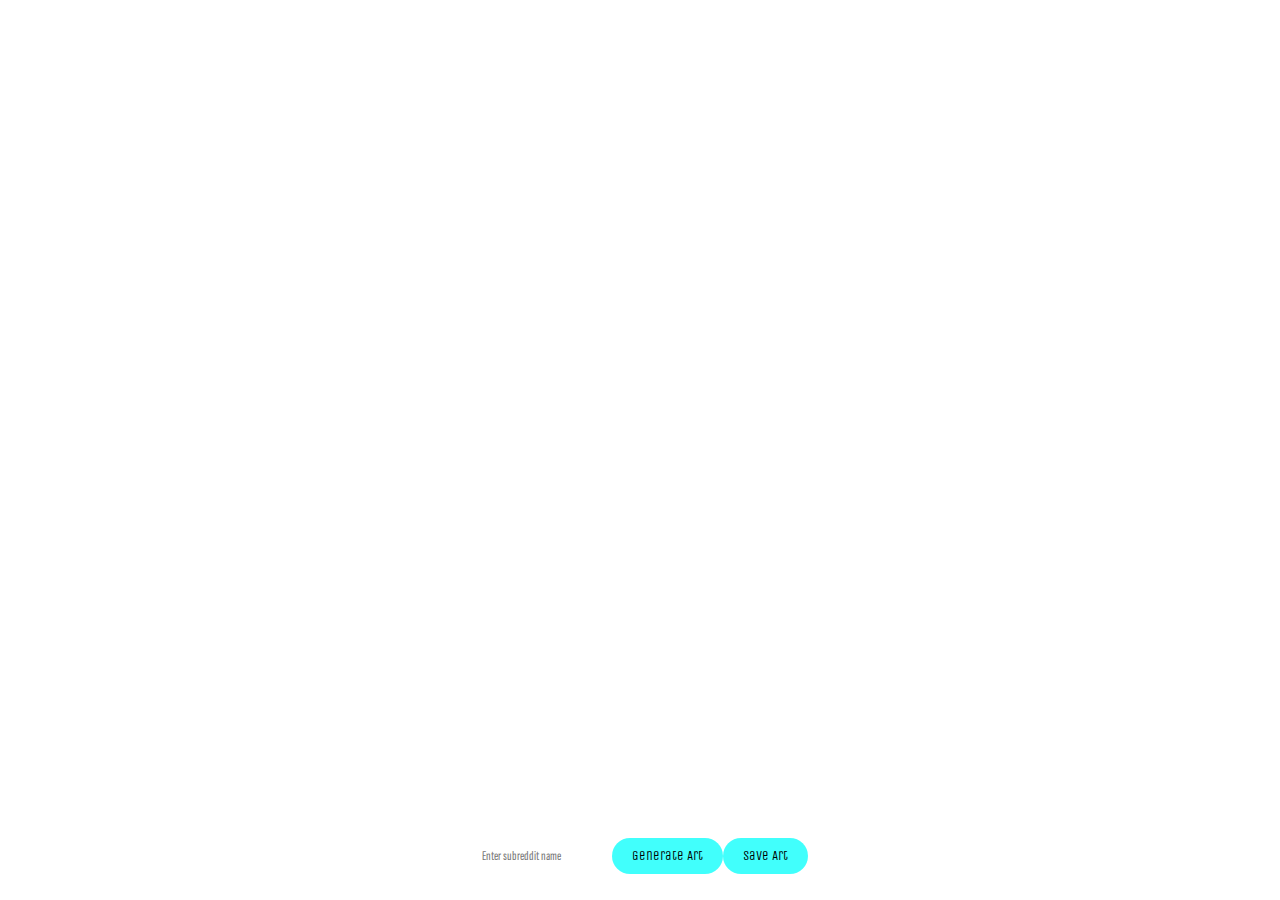
==== regeit.html @ 21b48a53 "Add files via upload" ====
<!DOCTYPE html>
<html>
<head>
<link rel="stylesheet" href="style.css">
</head>
<body>
  <div class="container">
    <div class="art"></div>
    <form id="subredditForm">
      <input type="text" id="subredditInput" placeholder="Enter subreddit name">
      <input type="submit" value="Generate Art">
      <input type="button" id="saveArtButton" value="Save Art">
    </form>
  </div>
  <script src="script.js"></script>
</body>
</html>
---- style.css ----
@import url('https://fonts.googleapis.com/css2?family=Sofia+Sans+Extra+Condensed:wght@200&family=Unica+One&display=swap');
    body{
        display: flexbox;
        align-items: center;
        justify-content: center;
        background-size: cover;
        font-family: 'Unica One', cursive;
    }
    .container {
      display: flex;
      flex-direction: column;
      align-items: center;
      margin-top: 1px;
    }

    .art {
      width: 100%;
      height: 90vh;
      background-size: cover;
      background-position: center;
      border-radius: 1%;
    }

    form {
      display: flex;
      flex-direction: row;
      align-items: center;
      margin-top: 20px;
    }

    input[type="text"] {
      padding: 10px;
      border-radius: 5px;
      border: none;
      margin-right: 10px;
      font-family: 'Sofia Sans Extra Condensed', sans-serif;
    }

    input[type="submit"],
    input[type="button"] {
      padding: 10px 20px;
      background-color: rgba(0, 255, 251, 0.747);
      color: rgb(0, 0, 0);
      border: none;
      border-radius: 50px;
      cursor: pointer;
      font-family: 'Unica One', cursive;
    }
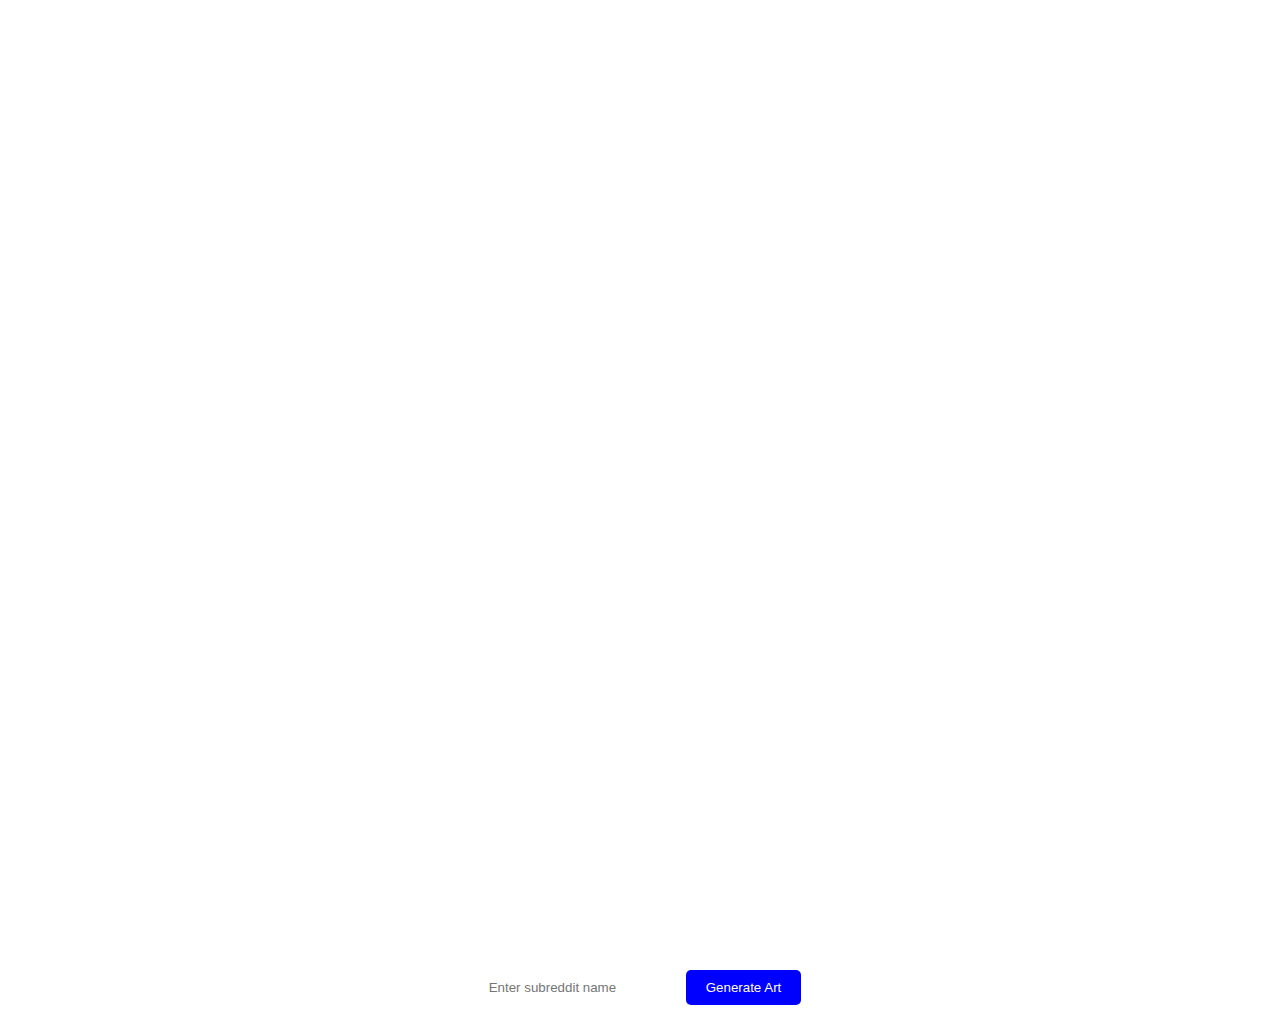
==== commit 573f2105: "Update regeit.html" ====
--- a/regeit.html
+++ b/regeit.html
@@ -1,7 +1,44 @@
 <!DOCTYPE html>
 <html>
 <head>
-<link rel="stylesheet" href="style.css">
+  <style>
+    .container {
+      display: flex;
+      flex-direction: column;
+      align-items: center;
+      margin-top: 50px;
+    }
+
+    .art {
+      width: 100%;
+      height: 100vh;
+      background-size: cover;
+      background-position: center;
+    }
+
+    form {
+      display: flex;
+      flex-direction: row;
+      align-items: center;
+      margin-top: 20px;
+    }
+
+    input[type="text"] {
+      padding: 10px;
+      border-radius: 5px;
+      border: none;
+      margin-right: 10px;
+    }
+
+    input[type="submit"] {
+      padding: 10px 20px;
+      background-color: blue;
+      color: white;
+      border: none;
+      border-radius: 5px;
+      cursor: pointer;
+    }
+  </style>
 </head>
 <body>
   <div class="container">
@@ -9,9 +46,35 @@
     <form id="subredditForm">
       <input type="text" id="subredditInput" placeholder="Enter subreddit name">
       <input type="submit" value="Generate Art">
-      <input type="button" id="saveArtButton" value="Save Art">
     </form>
   </div>
-  <script src="script.js"></script>
+
+  <script>
+    const subredditForm = document.getElementById("subredditForm");
+    const subredditInput = document.getElementById("subredditInput");
+    const art = document.querySelector(".art");
+
+    subredditForm.addEventListener("submit", function(event) {
+      event.preventDefault();
+
+      const subreddit = subredditInput.value;
+      const apiUrl = `https://www.reddit.com/r/${subreddit}.json`;
+
+      // Fetch data from Reddit API
+      fetch(apiUrl)
+        .then(response => response.json())
+        .then(data => {
+          // Filter URLs of images
+          const imageUrls = data.data.children
+            .filter(post => post.data.post_hint === "image")
+            .map(post => post.data.url);
+
+          // Set a random image as the background
+          const randomIndex = Math.floor(Math.random() * imageUrls.length);
+          art.style.backgroundImage = `url(${imageUrls[randomIndex]})`;
+        })
+        .catch(error => console.error(error));
+    });
+  </script>
 </body>
-</html>+</html>
